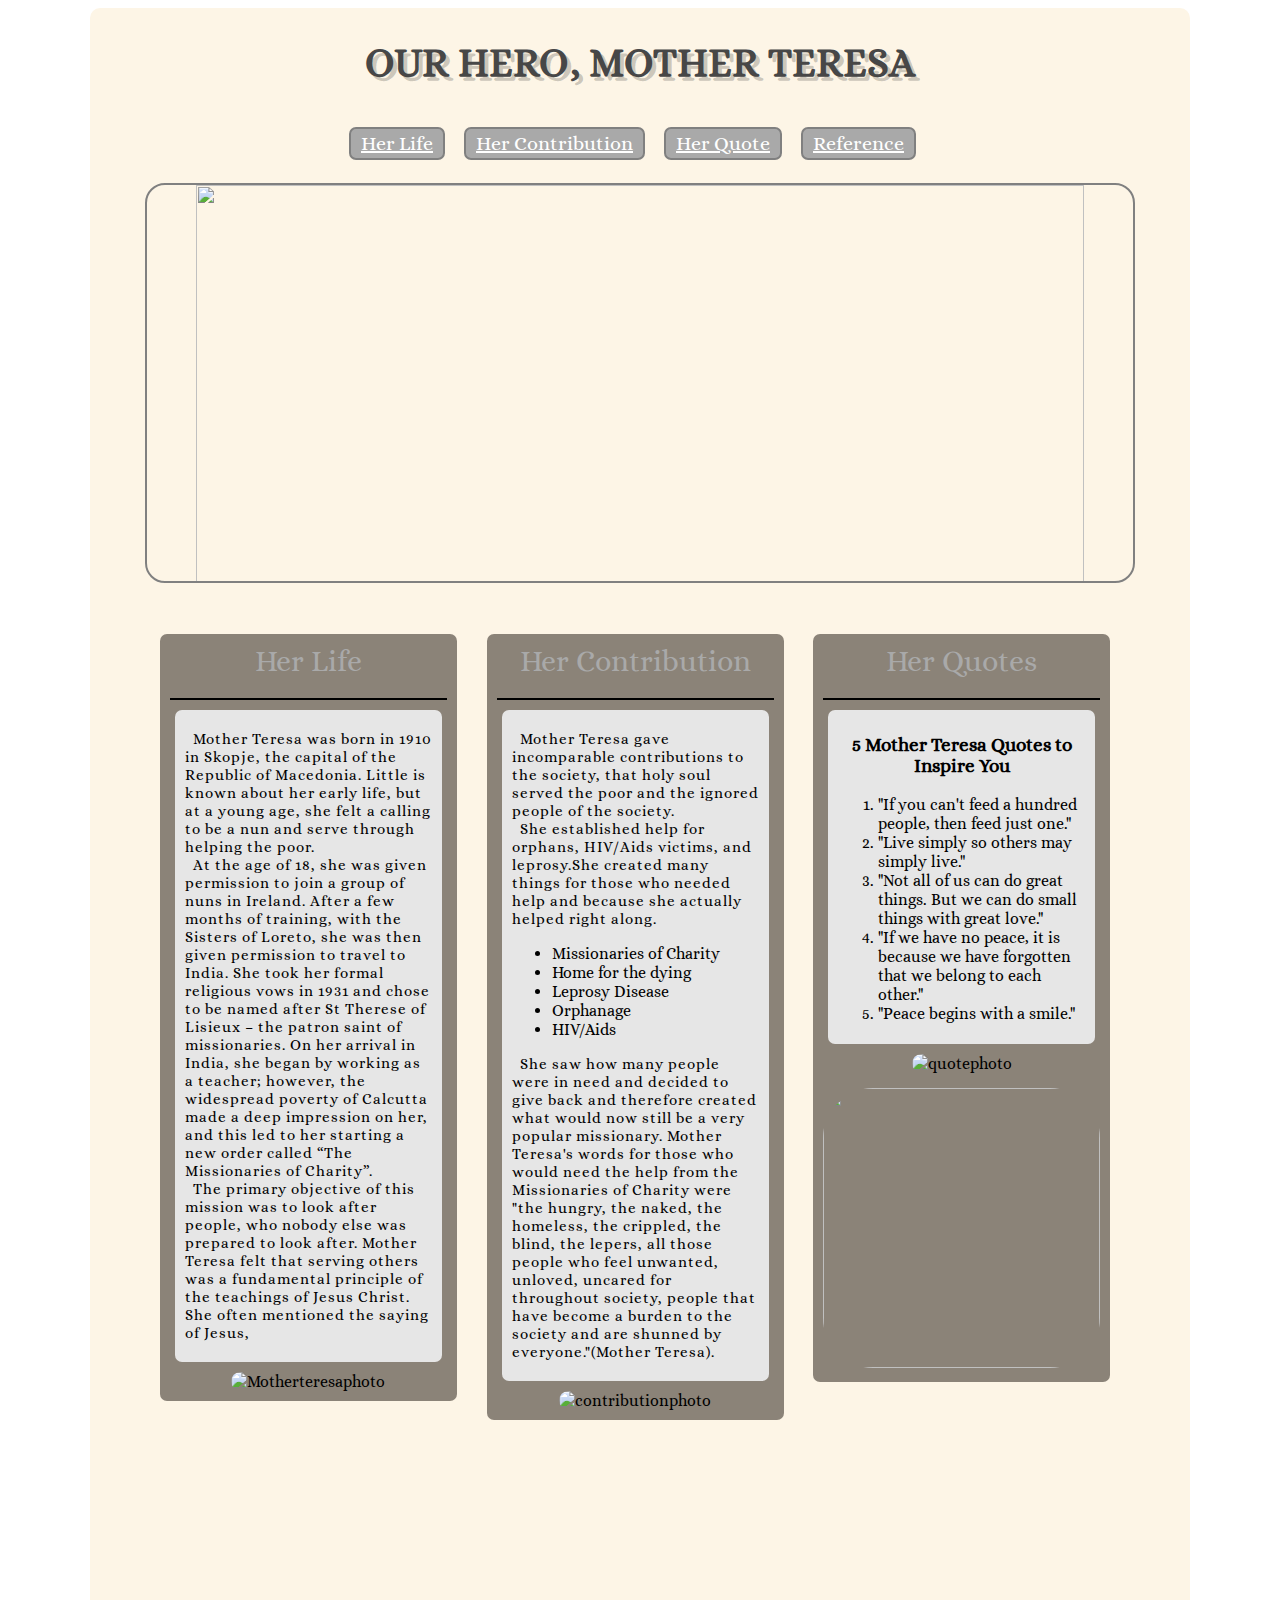
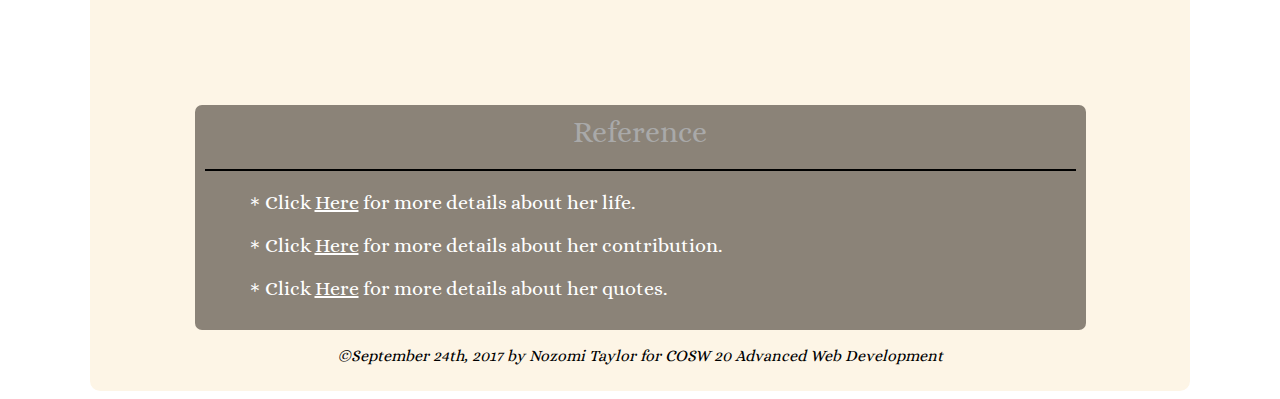
==== COSW20PROJECT1/index.html @ dc84e7c4 "test" ====
<!DOCTYPE html>
<html >
<head>
  <meta charset="UTF-8">
  <title>COWE20 PROJECT1</title>
  
  
  
      <link rel="stylesheet" href="css/style.css">

  
</head>

<body>
  
<html>
  <head>
    <title>Mother Teresa</title>
    <link href="https://fonts.googleapis.com/css?family=Alice"        rel="stylesheet">
  </head>
  <body>
    <div class="container">
        <div class="mainheader">
          <header>
              <h1>OUR HERO, MOTHER TERESA</h1>
          </header>
        </div> 
        <section class="top">
          <nav>
           <a class="navlist" href="#article1">Her Life</a>
           <a class="navlist" href="#article2">Her Contribution</a>
           <a class="navlist" href="#article3">Her Quote</a>
           <a class="navlist" href="#referenceid">Reference</a>
          </nav>
             <img class="forbigscreen"src="https://extraordinarymomsnetwork.files.wordpress.com/2016/09/mother-teresa-and-child.jpg">

             
        </section>
        <section class="middle">
         <section class="articlesection clearfix">
          <article id="article1" class="herlife secondarticle">
             <header>Her Life</header>
             <div class="p-content">
             <p>&nbsp;&nbsp;Mother Teresa was born in 1910 in Skopje, the capital of the Republic of Macedonia. Little is known about her early life, but at a young age, she felt a calling to be a nun and serve through helping the poor.<br>&nbsp;&nbsp;At the age of 18, she was given permission to join a group of nuns in Ireland. After a few months of training, with the Sisters of Loreto, she was then given permission to travel to India. She took her formal religious vows in 1931 and chose to be named after St Therese of Lisieux – the patron saint of missionaries.

On her arrival in India, she began by working as a teacher; however, the widespread poverty of Calcutta made a deep impression on her, and this led to her starting a new order called “The Missionaries of Charity”.<br> &nbsp;&nbsp;The primary objective of this mission was to look after people, who nobody else was prepared to look after. Mother Teresa felt that serving others was a fundamental principle of the teachings of Jesus Christ. She often mentioned the saying of Jesus,</p>
            </div>
             <img src="http://createyourlifestory.com/wp-content/uploads/2011/06/Mother-Terasa.png" alt="Motherteresaphoto" width="280px" height="280px">  
         </article>
         <article id="article2" class="contribution secondarticle">
            <header>Her Contribution</header>
            <div class="p-content">
            <p>&nbsp;&nbsp;Mother Teresa gave incomparable contributions to the society, that holy soul served the poor and the ignored people of the society.<br>&nbsp;&nbsp;She established help for orphans, HIV/Aids victims, and leprosy.She created many things for those who needed help and because she actually helped right along.</p>
           <ul>
                <li>Missionaries of Charity</li>
                <li>Home for the dying </li> 
                <li>Leprosy Disease</li>
                <li>Orphanage</li> 
                <li>HIV/Aids</li> 
           </ul>
           <p>&nbsp;&nbsp;She saw how many people were in need and decided to give back and therefore created what would now still be a very popular missionary. Mother Teresa's words for those who would need the help from the Missionaries of Charity were "the hungry, the naked, the homeless, the crippled, the blind, the lepers, all those people who feel unwanted, unloved, uncared for throughout society, people that have become a burden to the society and are shunned by everyone."(Mother Teresa).</p>
           </div>
            <img src="https://gerardnadal.files.wordpress.com/2010/05/mother-teresa-feeding1.jpg" alt="contributionphoto" width="280px" height="280px"> 
        </article>
        <article id="article3" class="quote secondarticle">
           <header>Her Quotes</header>
             <div class="p-content">
             <h3>5 Mother Teresa Quotes to Inspire You</h3>
             <ol>
                <li>"If you can't feed a hundred people, then feed just one."</li>
                <li>"Live simply so others may simply live."</li> 
                <li>"Not all of us can do great things. But we can do small things with great love."</li>
                <li>"If we have no peace, it is because we have forgotten that we belong to each other."</li> 
                <li>"Peace begins with a smile."</li> 
            </ol>
          </div>
            <img  src="http://www.selfhelpdaily.com/wp-content/uploads/2016/06/Mother-Teresa-Quote-Graphic-Love.png" alt="quotephoto" width="280px" height="280px"> 
          <p></p>
            <img src="https://everydaypowerblog.com/wp-content/uploads/2017/04/Inspiring-Quotes-by-Mother-Teresa1-min.jpg" alto="quotephote2" width="280px" height="280px">
         
         </article>
        </section>
      </section>
      <section class="bottom">
        <div id="referenceid" class="reference">
         <header>Reference</header>
          <ul>
            <li><p>Click <a href="http://www.biographyonline.net/nobelprize/mother_teresa.html"  target=”_blank”>Here</a> for more details about her life.</p></li>
            <li><p>Click <a href="https://www.quora.com/What-were-the-contributions-of-Mother-Teresa-to-society"  target=”_blank”>Here</a> for more details about her contribution. </p></li> 
            <li><p>Click <a href="https://www.inc.com/bill-murphy-jr/23-mother-teresa-quotes-to-inspire-you-to-be-a-slightly-better-person.html"  target=”_blank”>Here</a> for more details about her quotes.</p></li>
          </ul>
        </div>
    </section>
    <footer>
      <p>©September 24th, 2017 by Nozomi Taylor for COSW 20 Advanced Web Development</p>
    </footer> 
    </div>
 </body>
</html>
  
  
</body>
</html>
---- COSW20PROJECT1/css/style.css ----
*{
  font-family: 'Alice', serif;
  box-sizing: border-box;
}

body{
  background-image: url(https://i.pinimg.com/736x/b2/03/ac/b203acaa5928e1fd8aaf340b78930483--white-flowers-white-roses.jpg);
}

  .container {
    width: 90%;
    margin: 0 auto;
    background-color: #FDF5E6;
    border-radius: 10px; 
    max-width: 1100px;
}

.mainheader{
   padding-top: 5px;
}

.mainheader h1 {
   font-size: 40px;
   color: #474747;
   text-align: center;
   font-weight: bold;  
   text-shadow: 4px 4px 0px rgba(0,0,0,0.2); 
}

section.top {
  height: auto;
  text-align: center;
  border-radius: 20px;
  width: 100%;
  margin: 1% auto;
}

.forbigscreen {
  height: 400px;
  width: 90%;
  margin: 1% auto; 
  border-radius: 20px; 
  border: 2px solid grey;  
}

/* .forsmallscreen {
  display: none;
} */

nav {
  background-image:    url(https://i.pinimg.com/736x/b2/03/ac/b203acaa5928e1fd8aaf340b78930483--white-flowers-white-roses.jpg);
  border-radius: 7px;
  height: 60px;
  width: 90%;
  margin: auto;
/*   border: 2px solid black; */
}


.navlist {
  font-size: 20px;
  padding: 3px 10px;
  margin-top: 15px;
  margin-right: 15px;
  background-color: #A9A9A9;
  inline-height: 80%;
  border-radius: 7px;
  border: 2px solid grey;
}

a {
  display: inline-block;
}

section.middle {
  height: 1100px;  
  margin-bottom: 30px;
  width: 100%;
  margin: 0 auto;

}

.articlesection {
  width: 90%;
  margin: auto;
  text-align: center;
}

.secondarticle {
  background-color: #8B8378;
  float: left;
  width: 30%;
  margin: 3% 1.5%; 
  padding: 10px;
  border-radius: 7px;
}

.p-content {
  background-color: #E6E6E6;
  padding: 5px 10px;
  border-radius: 7px;
  margin: 10px 5px;
  
}
.secondarticle header,
.reference header {
  padding-bottom: 20px;
  border-bottom: 2px solid black;
  
}
.secondarticle p{
  font-size: 15px;
  text-align: left;
  letter-spacing: 1px;
  line-height: 18px;
  
}
.secondarticle img {
  width: 100%;
  border-radius: 50px;
 
  
}

.secondarticle header, .reference header {
  font-size: 30px;
  color: darkgrey;
  text-align: center;
}

.contribution li,
.quote li {
  text-align: left;
}

.quote{
    clear:right;
}

section.bottom {
  width: 90%;
  margin: 0 auto; 
}

.reference {
  clear: left;
  background-color: #8B8378;
  border-radius: 7px;
  padding: 10px;
  margin: auto;
  clear:both;
  margin-top:1%;
  width: 90%;
  margin: 0 auto;
}

.reference li {
  text-align: left;
  color: white;
  list-style: none;
  font-size: 20px;

}

.reference li:before {
    content: "＊";
    display: inline-block;
    float: left;
}

.reference a,
.top a {
  color: white;
}



footer {
  padding-bottom: 10px;
  text-align: center;
  font-style: italic;
  
}

/* hover   */

/* visited link */

a:visited {
    color: black;
}

/* mouse over link */
a:hover {
    cursor: pointer; 
    background-color: lightblue;
}


/* clear */
/* .clearfix {
  clear: both;
} */


/*---------------- media query---------------------- */

/* for laptop*/
@media (max-width : 1200px) {
  
  .forsmallscreen {
    display: none;
  } 
  article {
    height: auto ;
    overflow:none;
  }
}

/* for tablet */
@media (max-width : 768px) {
  .forsmallscreen {
    display: none;
  }
  .herlife {
    width: 100%;
    margin: 0 auto;
  }
  .contribution,
  .quote {
    width: 47%;
    margin: 2% 1%;
  }
  nav {
    width: 90%;
    margin: 0 auto;
    background-image:none;
    height:auto;
    clear:both;
  }
   .navlist {
    width: 100%;
    margin: 3% auto;
    display: block;
    font-size: 20px;
    text-align: center;
  }
}


/* for smartphones */
@media (max-width : 480px)  {
  nav {
    background-image:none;
  }
  .navlist {
    width: 100%;
    margin: 3% auto;
    display: inline-block;
    background-image: ;
    font-size: 20px;
    text-align: center;
  }
  .forbigscreen {
    display: none;
  }
  .secondarticle {
     width: 100%;
     margin: 5% auto;
  }
  .reference li {
     width: 100%;
     margin: 5% auto;
     text-align: left;
     font-size: 1em;
  }
}
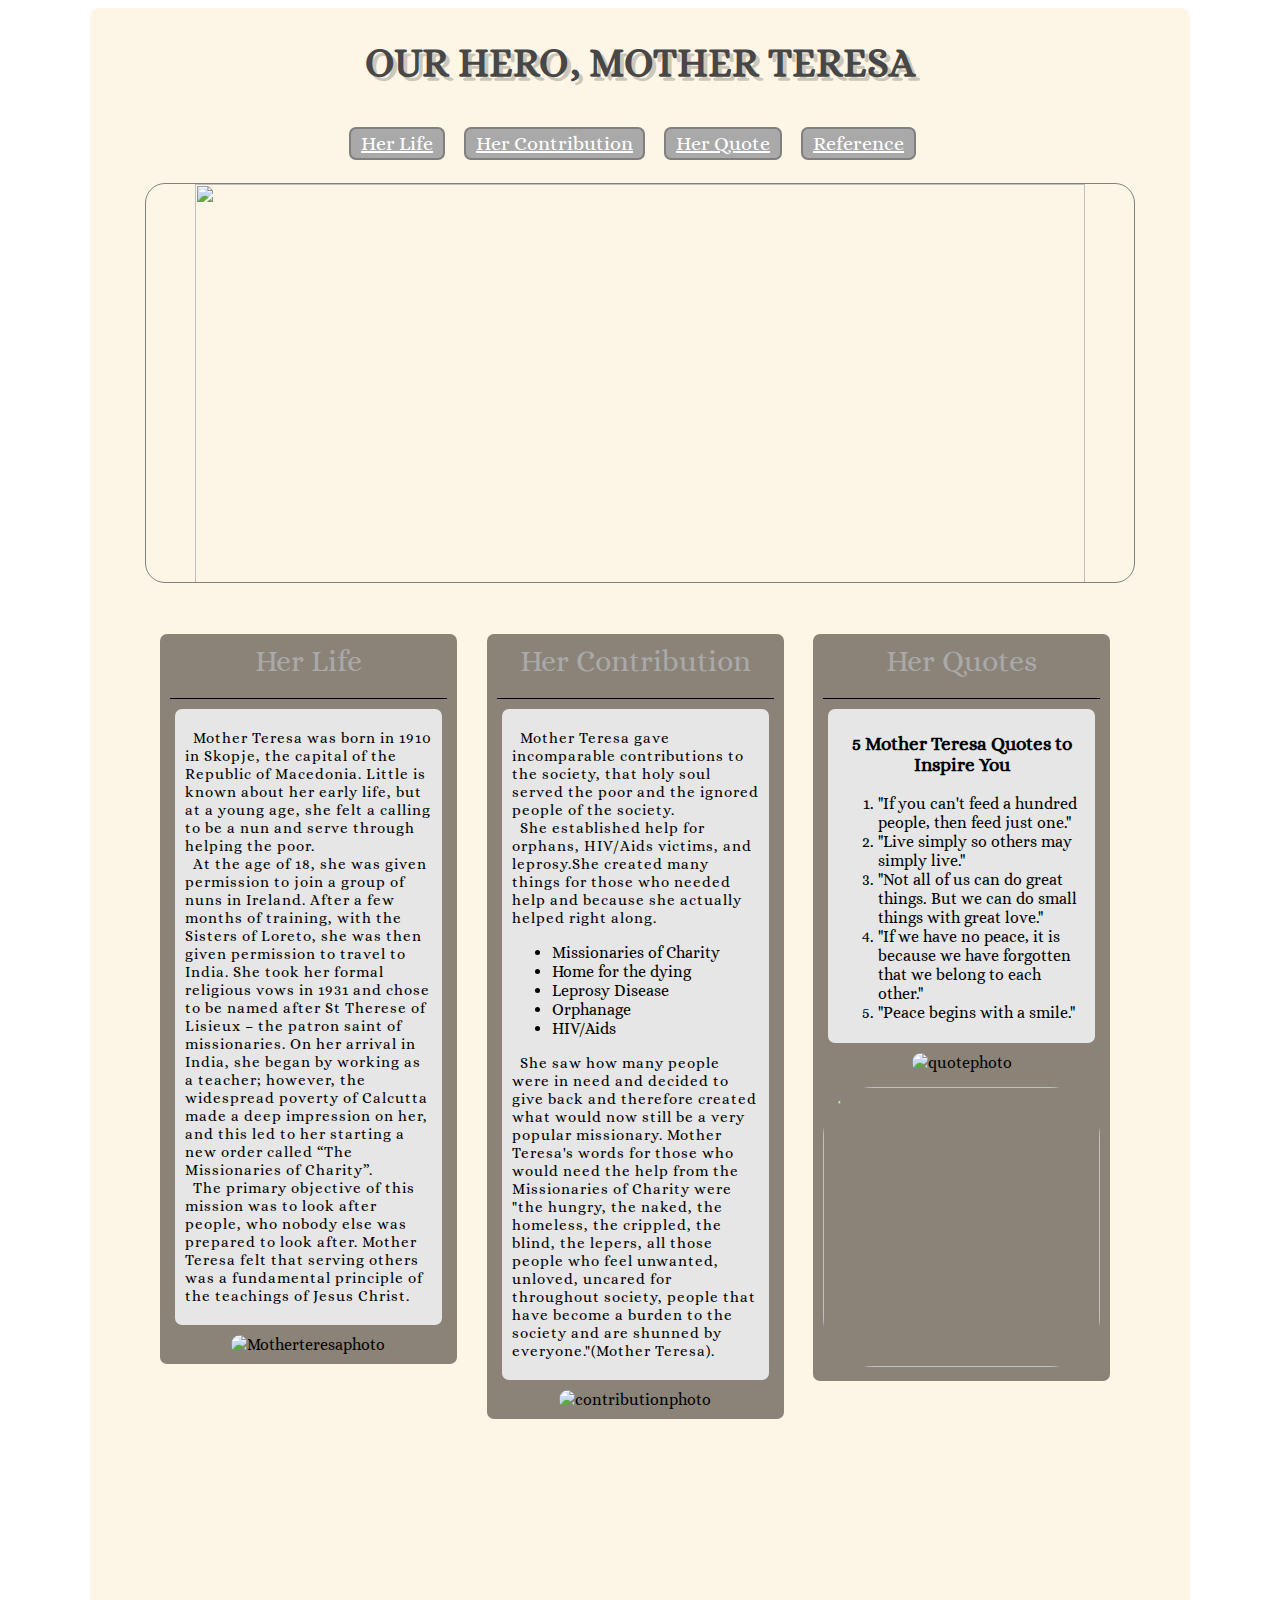
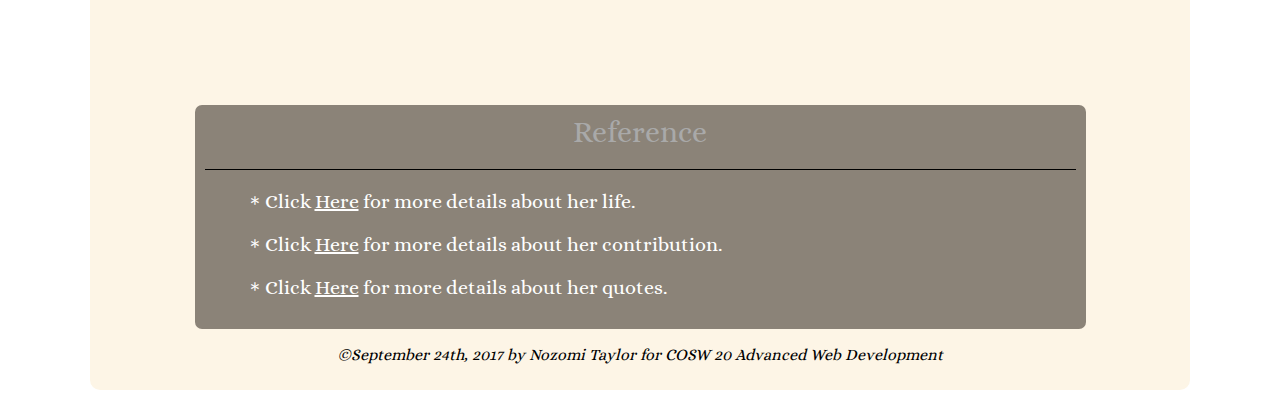
==== commit 2ba1fcc6: "test1" ====
--- a/COSW20PROJECT1/index.html
+++ b/COSW20PROJECT1/index.html
@@ -43,7 +43,7 @@
              <div class="p-content">
              <p>&nbsp;&nbsp;Mother Teresa was born in 1910 in Skopje, the capital of the Republic of Macedonia. Little is known about her early life, but at a young age, she felt a calling to be a nun and serve through helping the poor.<br>&nbsp;&nbsp;At the age of 18, she was given permission to join a group of nuns in Ireland. After a few months of training, with the Sisters of Loreto, she was then given permission to travel to India. She took her formal religious vows in 1931 and chose to be named after St Therese of Lisieux – the patron saint of missionaries.
 
-On her arrival in India, she began by working as a teacher; however, the widespread poverty of Calcutta made a deep impression on her, and this led to her starting a new order called “The Missionaries of Charity”.<br> &nbsp;&nbsp;The primary objective of this mission was to look after people, who nobody else was prepared to look after. Mother Teresa felt that serving others was a fundamental principle of the teachings of Jesus Christ. She often mentioned the saying of Jesus,</p>
+On her arrival in India, she began by working as a teacher; however, the widespread poverty of Calcutta made a deep impression on her, and this led to her starting a new order called “The Missionaries of Charity”.<br> &nbsp;&nbsp;The primary objective of this mission was to look after people, who nobody else was prepared to look after. Mother Teresa felt that serving others was a fundamental principle of the teachings of Jesus Christ.</p>
             </div>
              <img src="http://createyourlifestory.com/wp-content/uploads/2011/06/Mother-Terasa.png" alt="Motherteresaphoto" width="280px" height="280px">  
          </article>
--- a/COSW20PROJECT1/css/style.css
+++ b/COSW20PROJECT1/css/style.css
@@ -40,7 +40,7 @@
   width: 90%;
   margin: 1% auto; 
   border-radius: 20px; 
-  border: 2px solid grey;  
+  border: 1px solid grey;  
 }
 
 /* .forsmallscreen {
@@ -105,7 +105,7 @@
 .secondarticle header,
 .reference header {
   padding-bottom: 20px;
-  border-bottom: 2px solid black;
+  border-bottom: 1px solid black;
   
 }
 .secondarticle p{
